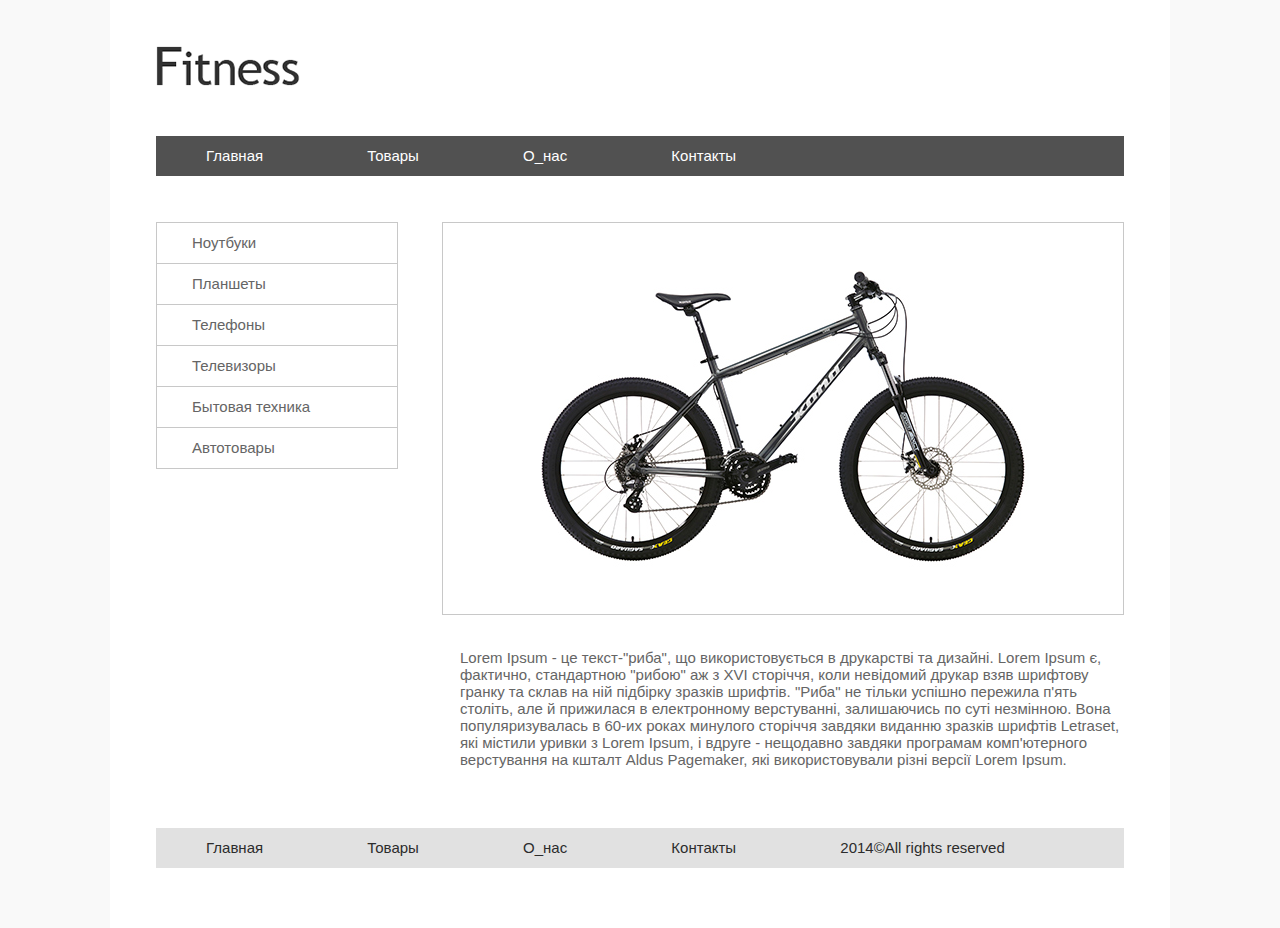
==== hw3/index.html @ e0c42535 "edit4" ====
<!DOCTYPE html>
<html>

<head>
	<meta charset="utf-8">
	<title>HW#3</title>
	<link href="CSS/style.css" rel="stylesheet">
</head>

<body>
  <div class="content">
  
    <div class="logo">
        <img src="IMG/logo.png" alt="Logo">
    </div>
	
    <div class="main-menu">
	    <div class="menu-field1">Главная</div>
	    <div class="menu-field1"id="product">Товары</div>
	    <div class="menu-field1">О_нас</div>
	    <div class="menu-field1">Контакты</div>
	</div>
	
	<div class="image">
	    <img src="IMG/bike.png" alt="This is bike">	  
	</div>
	 
    <div class="side-bar">
	    <div class="menu-field2">Ноутбуки</div>
	    <div class="menu-field2">Планшеты</div>
	    <div class="menu-field2">Телефоны</div>
	    <div class="menu-field2">Телевизоры</div>
	    <div class="menu-field2">Бытовая техника</div>
	    <div class="menu-field2">Автотовары</div>
	</div>
	
	<div class="article">
	    <p>Lorem Ipsum - це текст-"риба", що використовується в друкарстві та дизайні.
	    Lorem Ipsum є, фактично, стандартною "рибою" аж з XVI сторіччя, коли невідомий 
	    друкар взяв шрифтову гранку та склав на ній підбірку зразків шрифтів. "Риба" не 
	    тільки успішно пережила п'ять століть, але й прижилася в електронному верстуванні,
	    залишаючись по суті незмінною. Вона популяризувалась в 60-их роках минулого
	    сторіччя завдяки виданню зразків шрифтів Letraset, які містили уривки з Lorem Ipsum,
	    і вдруге - нещодавно завдяки програмам комп'ютерного верстування на кшталт
	    Aldus Pagemaker, які використовували різні версії Lorem Ipsum.</p>
	</div>
	
	<footer>
	    <div class="menu-field3">Главная</div>
	    <div class="menu-field3">Товары</div>
	    <div class="menu-field3">О_нас</div>
	    <div class="menu-field3">Контакты</div>
		<div class="menu-field3">2014&copyAll rights reserved</div>
	</footer>
  </div>	
</body>
</html>
---- hw3/CSS/style.css ----
*{
	margin: 0;
	padding: 0;
}

body {
	background-color: #F9F9F9;
}

.content {
	width:1060px;
	background-color: #FFFFFF;
	margin: 0px auto;
	padding-bottom: 60px;
}

.logo {
	padding: 46px;
}

.main-menu {
	margin: 0px 46px 46px;
	height: 40px;
	background-color: #515151;
	font: 15px Arial;
	line-height: 40px;
	color: white;
}

.menu-field1, .menu-field3{
	padding: 0px 50px;
	display: inline-block;
}

.side-bar{
	margin: 0px 46px 180px;
	font: 15px Arial;
	width: 240px;
	color: #656565;
	border: 1px solid #c8c8c8;
	border-bottom: 0px solid;
}

.menu-field2{
	height: 40px;
	border-bottom: 1px solid #c8c8c8;
	line-height: 40px;
	padding: 0 35px;
}

.image{
	float: right;
	width: 680px;
	margin-right: 46px;
	padding: 40px 0px;
	text-align: center;
	border: 1px solid #c8c8c8;
}

.article{
	padding-left:350px;
	padding-right: 50px;
	font: 15px Arial;
	color: #656565;
	
}

footer{
	margin: 60px 46px 0px;
	height: 40px;
	background-color: #E1E1E1;
	font: 15px Arial;
	line-height: 40px;
    color: #2C2C2C;	
}

#copyright {
	margin-left: 105px;
	padding-right: 20px;
	
}

/*Затемнение элементов главного меню при наведении курсора*/
.menu-field1:hover {
	background-color: #333333;
	border-right: 1px solid #999999;
	border-left: 1px solid #999999;
}

/*Затемнение элементов бокового меню при наведении курсора*/
.menu-field2:hover {
	background-color: #f9f9f9;
}
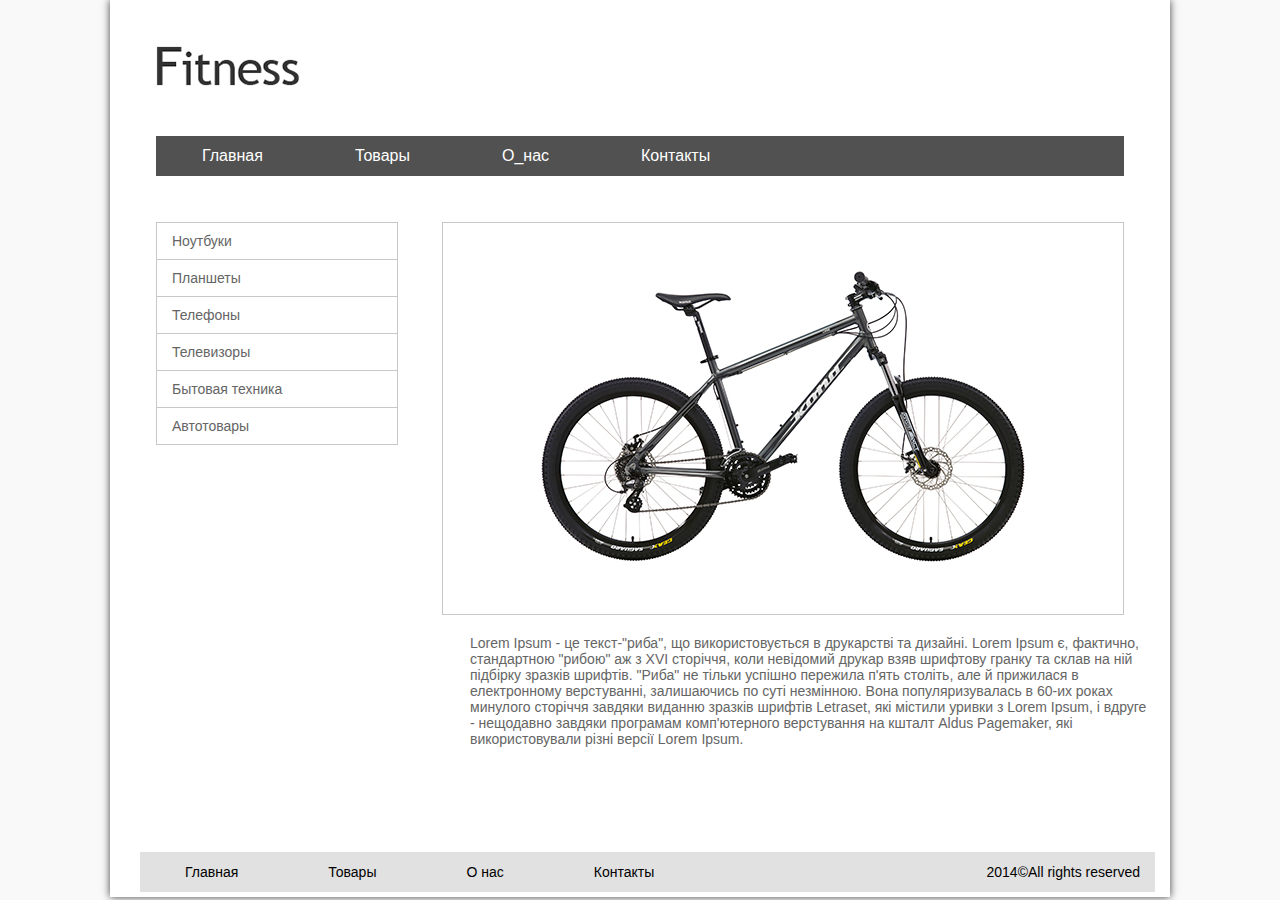
==== commit 99a0ee05: "edited" ====
--- a/hw3/index.html
+++ b/hw3/index.html
@@ -15,23 +15,27 @@
     </div>
 	
     <div class="main-menu">
-	    <div class="menu-field1">Главная</div>
-	    <div class="menu-field1"id="product">Товары</div>
-	    <div class="menu-field1">О_нас</div>
-	    <div class="menu-field1">Контакты</div>
+    	<ul>
+	    <li><a href="">Главная</a></li>
+	    <li><a href="">Товары</a></li>
+	    <li><a href="">О_нас</a></li>
+	    <li><a href="">Контакты</a></li>
+	    </ul>
 	</div>
 	
 	<div class="image">
-	    <img src="IMG/bike.png" alt="This is bike">	  
+	    <img src="IMG/bike.png" alt="This is bike">   
 	</div>
 	 
     <div class="side-bar">
-	    <div class="menu-field2">Ноутбуки</div>
-	    <div class="menu-field2">Планшеты</div>
-	    <div class="menu-field2">Телефоны</div>
-	    <div class="menu-field2">Телевизоры</div>
-	    <div class="menu-field2">Бытовая техника</div>
-	    <div class="menu-field2">Автотовары</div>
+    	<ul>
+    	<li><a href="">Ноутбуки</a></li>
+    	<li><a href="">Планшеты</a></li>
+    	<li><a href="">Телефоны</a></li>
+    	<li><a href="">Телевизоры</a></li>
+    	<li><a href="">Бытовая техника</a></li>
+    	<li><a href="">Автотовары</a></li>
+    	</ul>
 	</div>
 	
 	<div class="article">
@@ -46,11 +50,14 @@
 	</div>
 	
 	<footer>
-	    <div class="menu-field3">Главная</div>
-	    <div class="menu-field3">Товары</div>
-	    <div class="menu-field3">О_нас</div>
-	    <div class="menu-field3">Контакты</div>
-		<div class="menu-field3">2014&copyAll rights reserved</div>
+		<ul>
+	    <li><a href="">Главная</a></li>
+	    <li><a href="">Товары</a></li>
+	    <li><a href="">О нас</a></li>
+	    <li><a href="">Контакты</a></li>
+	    <li class="copyright"><span>2014&copyAll rights reserved</span></li>
+		</ul>
+		<!--<span>2014&copyAll rights reserved</span>-->
 	</footer>
   </div>	
 </body>
--- a/hw3/CSS/style.css
+++ b/hw3/CSS/style.css
@@ -3,16 +3,32 @@
 	padding: 0;
 }
 
-body {
+body, html {
 	background-color: #F9F9F9;
+	height: 100%;
 }
 
 .content {
 	width:1060px;
+	height: 93%;
+	padding-bottom: 50px;
+	position: relative;
 	background-color: #FFFFFF;
 	margin: 0px auto;
 	padding-bottom: 60px;
+	-webkit-box-shadow: 0px 0px 8px 0px rgba(0,0,0,0.75);
+-moz-box-shadow: 0px 0px 8px 0px rgba(0,0,0,0.75);
+box-shadow: 0px 0px 8px 0px rgba(0,0,0,0.75);
 }
+
+a { 
+	display: block;
+    text-decoration: none;
+ }
+
+ li {
+ 	list-style: none;
+ }
 
 .logo {
 	padding: 46px;
@@ -22,30 +38,38 @@
 	margin: 0px 46px 46px;
 	height: 40px;
 	background-color: #515151;
-	font: 15px Arial;
+	font: 16px Arial;
 	line-height: 40px;
 	color: white;
+
 }
 
-.menu-field1, .menu-field3{
-	padding: 0px 50px;
-	display: inline-block;
+.main-menu ul li {
+	float: left;
+}
+
+.main-menu ul li a {
+	padding: 0 45px;
+	color: #fff;
+	border-right: 1px solid #515151;
+	border-left: 1px solid #515151;
 }
 
 .side-bar{
-	margin: 0px 46px 180px;
-	font: 15px Arial;
+	margin: 0px 46px;
+	font: 14px Arial;
 	width: 240px;
-	color: #656565;
 	border: 1px solid #c8c8c8;
 	border-bottom: 0px solid;
 }
 
-.menu-field2{
-	height: 40px;
+.side-bar ul li a {
+	padding: 10px 15px;
+	color: #656565;
+}
+
+.side-bar ul li {
 	border-bottom: 1px solid #c8c8c8;
-	line-height: 40px;
-	padding: 0 35px;
 }
 
 .image{
@@ -58,37 +82,62 @@
 }
 
 .article{
-	padding-left:350px;
-	padding-right: 50px;
-	font: 15px Arial;
+	width: 680px;
+	clear: both;
+	float: right;
+	padding: 20px;
+	font: 14px Arial;
 	color: #656565;
 	
 }
 
 footer{
-	margin: 60px 46px 0px;
+	clear: both;
+	width: 1000px;
+	margin: 0 auto;
+	padding-right: 15px;
+	position: absolute;
+	left: 30px;
+	bottom: 5px;
 	height: 40px;
+	text-align: right;
 	background-color: #E1E1E1;
-	font: 15px Arial;
+	font: 14px Arial;
 	line-height: 40px;
-    color: #2C2C2C;	
+    color: #000;	
 }
 
-#copyright {
-	margin-left: 105px;
-	padding-right: 20px;
-	
+footer ul li {
+	float: left;
+}
+
+footer ul li a {
+	padding: 0 45px;
+	color: #000;
+}
+
+.copyright {
+	text-align: right;
+    display: block;
+    float: right;
+    width: 170px;
 }
 
 /*Затемнение элементов главного меню при наведении курсора*/
-.menu-field1:hover {
+.main-menu a:hover {
 	background-color: #333333;
 	border-right: 1px solid #999999;
 	border-left: 1px solid #999999;
 }
 
 /*Затемнение элементов бокового меню при наведении курсора*/
-.menu-field2:hover {
+.side-bar a:hover {
+	padding: 10px 25px;
 	background-color: #f9f9f9;
 }
 
+/*Ховер для футера*/
+footer a:hover {
+	text-decoration: underline;
+}
+
